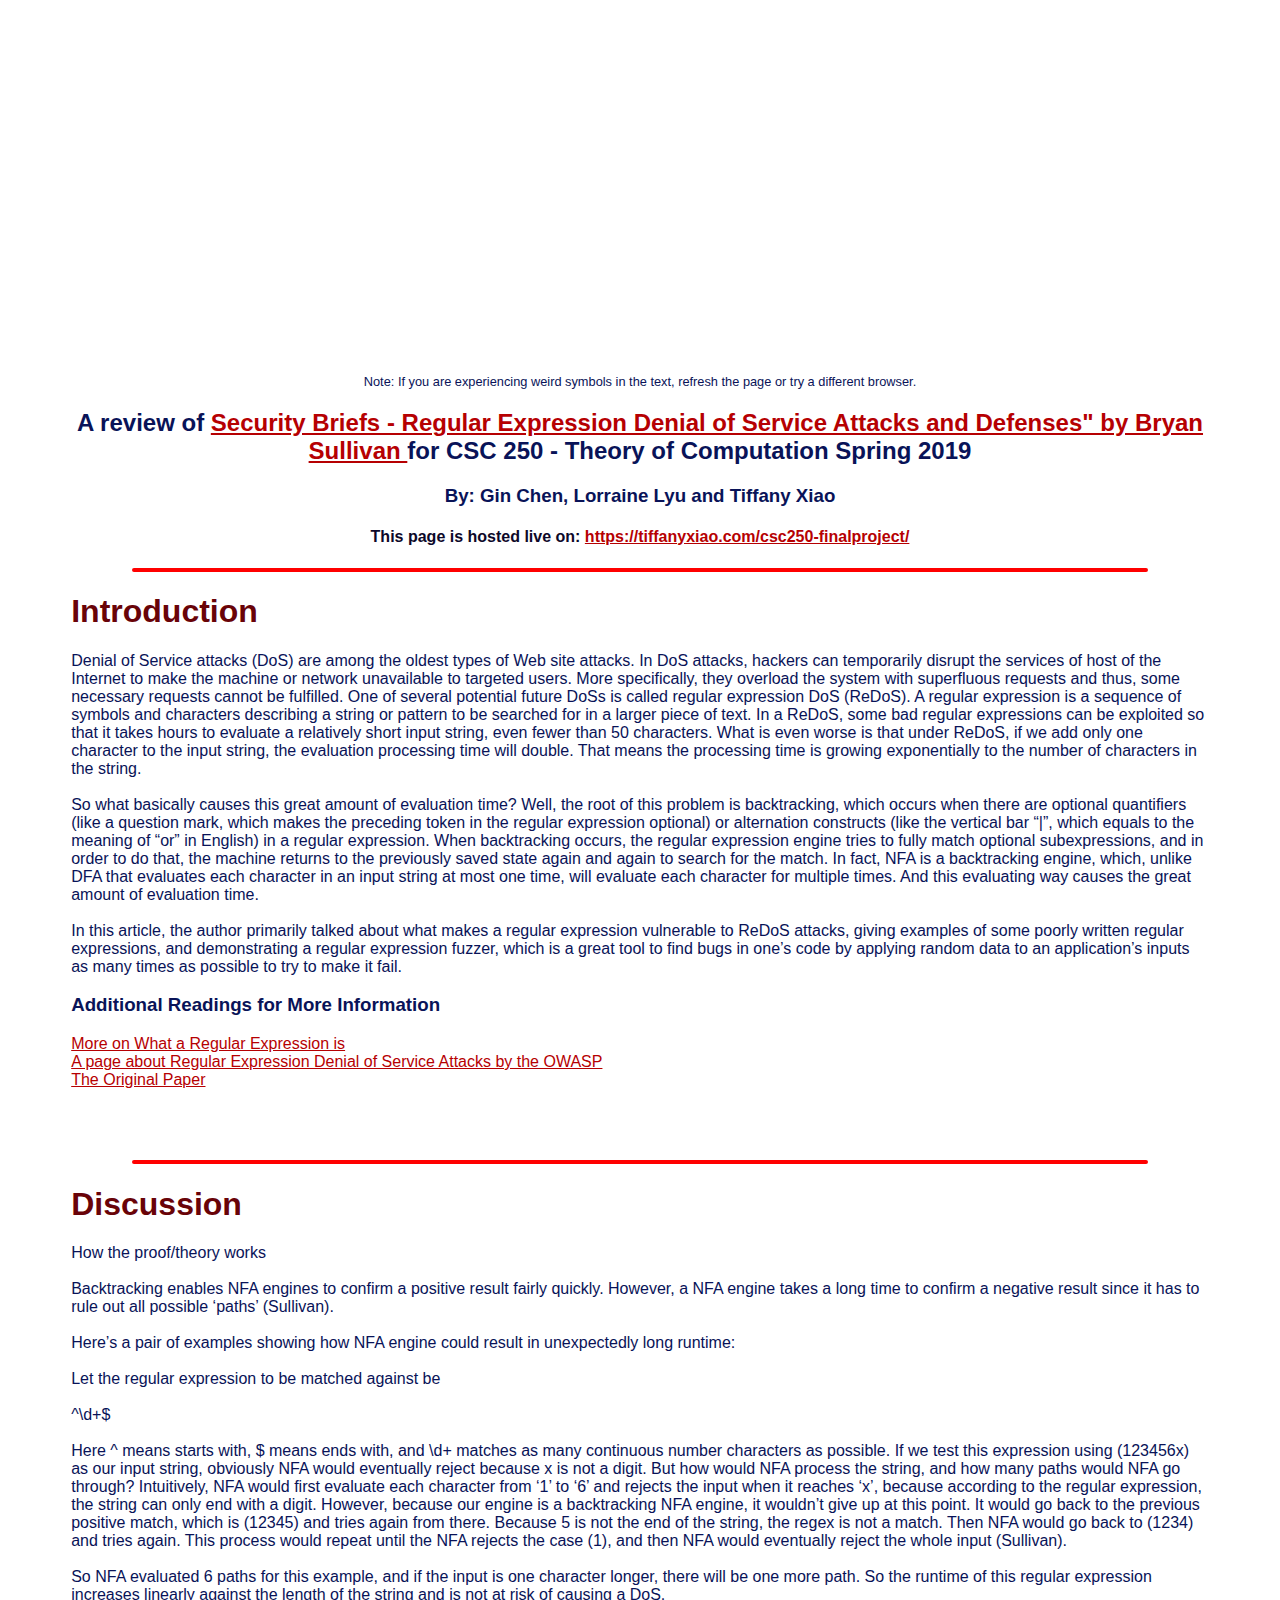
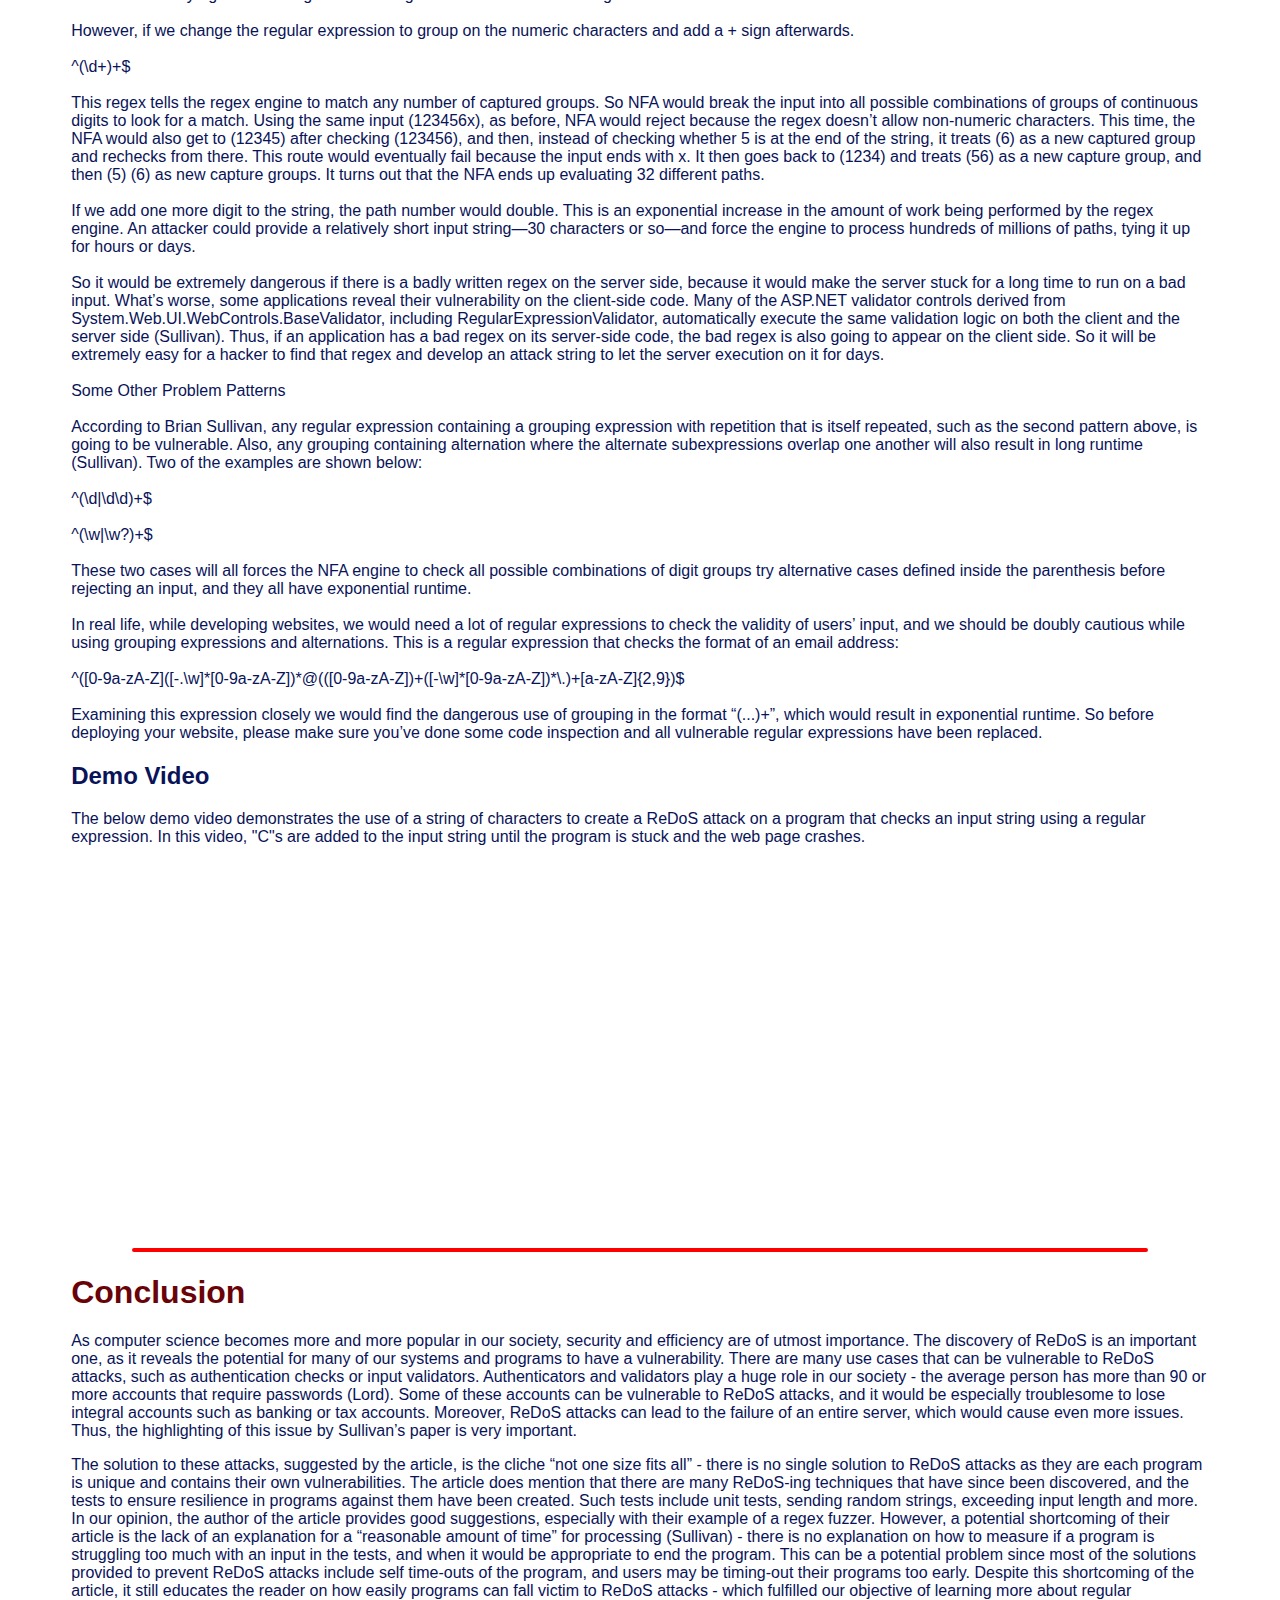
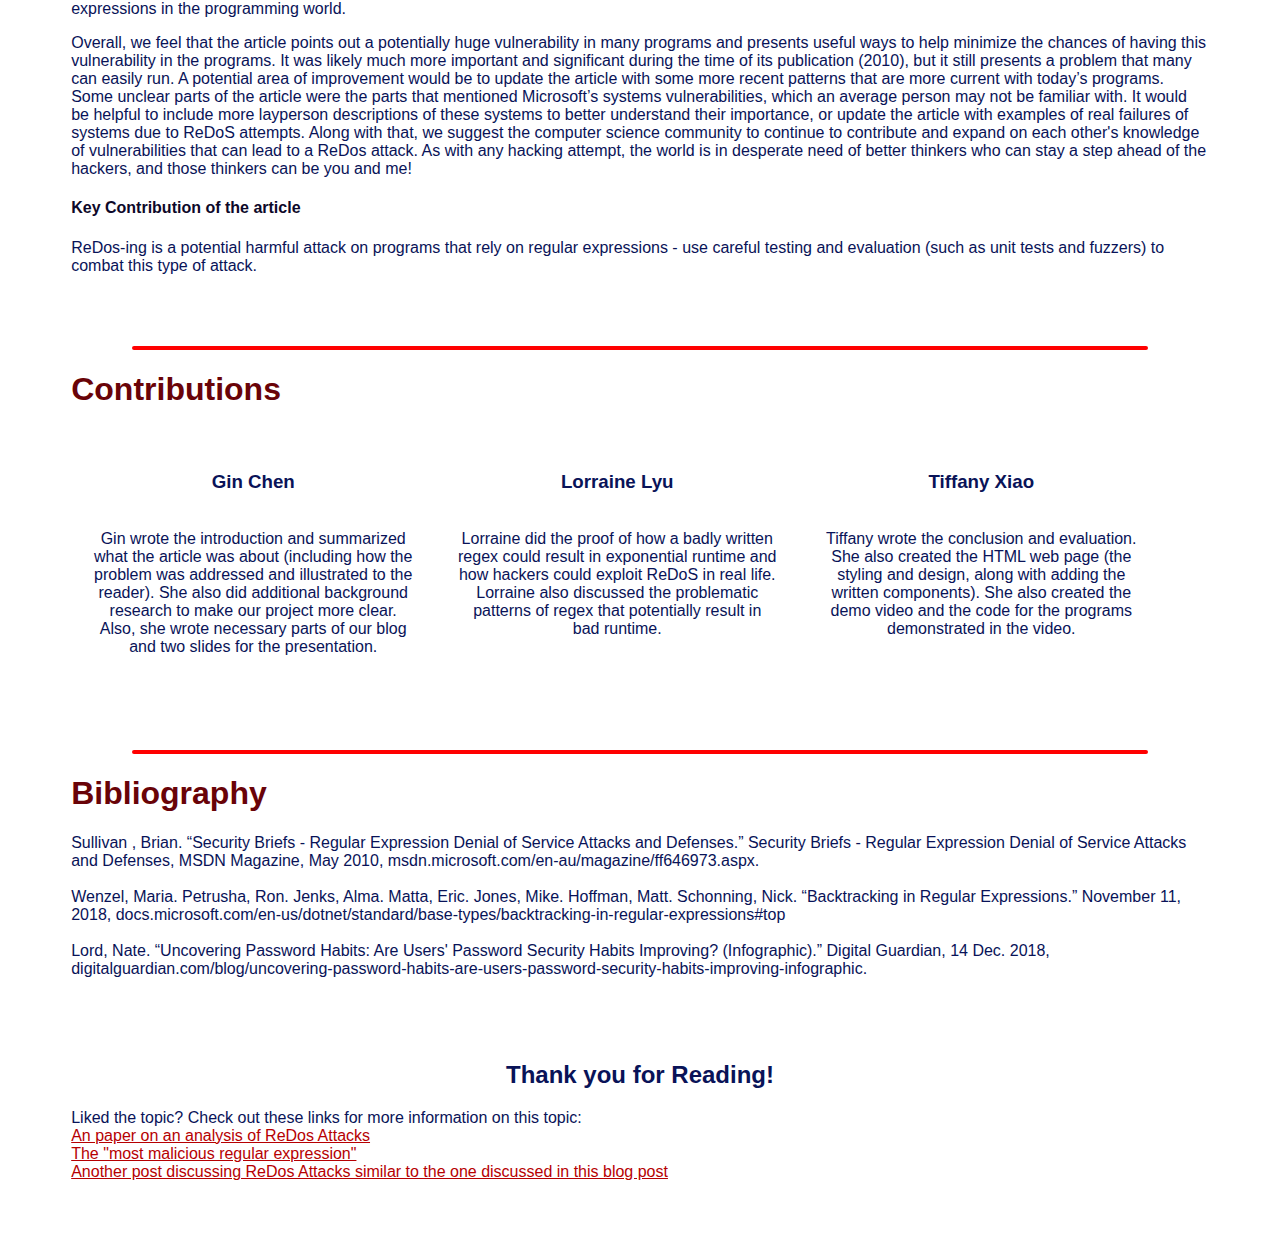
==== index.html @ 49f5975b "Updated links and removed separate style sheet." ====
<!--- PLEASE VIEW THIS HTML PAGE LIVE HERE: https://tiffanyxiao.com/csc250-finalproject/ --->
<html>
  <head>
    <title> ReDos </title>
    <style>
    *{
        font-family: Helvetica;
        color: #091358;
    }

    a{
      color:#b60002;
    }

    /* Centered text */
    .centered {
      position: absolute;
      top: 50%;
      left: 50%;
      transform: translate(-50%, -50%);
      color: white;
    }

    .container {
      position: relative;
      text-align: center;
      color: white;
      width: 100%;
      height: 40%;
      background-image: url('https://i0.wp.com/lunarpages.com/wp-content/uploads/2017/12/ddos-attacks1.jpg');
      background-repeat: no-repeat;
      background-size: 100%;
      font-size: 350%;
    }

    .content {
      text-align: left;
      padding: 5%;
      padding-top:0;
    }

    hr{
      border: 2.5px solid red;
      border-radius: 5px;
      width: 80%;
    }

    h1{
      color:#690308;
    }

    .person{
      padding: 2%;
    }

    h4{
      color:#0d0829;
    }
    </style>
  </head>
  <body>
    <div class="container">

      <!--- Source for image: https://lunarpages.com/are-ddos-defenses-winning-the-battle-against-hackers/--->
      <div class="centered">Regular Expressions for Denial of Service Attacks</div>
    </div>
    <div style="text-align: center; padding-left: 5%; padding-right: 5%;">
      <p style="font-size:80%;"> Note: If you are experiencing weird symbols in the text, refresh the page or try a different browser. </p>
      <h2> A review of <a href="https://msdn.microsoft.com/en-au/magazine/ff646973.aspx">Security Briefs - Regular Expression Denial of Service Attacks and Defenses" by Bryan Sullivan </a> for CSC 250 - Theory of Computation Spring 2019 </h2>
      <h3> By: Gin Chen, Lorraine Lyu and Tiffany Xiao </h3>
      <h4> This page is hosted live on: <a href="https://tiffanyxiao.com/csc250-finalproject/"> https://tiffanyxiao.com/csc250-finalproject/ </a></h4>
    </div>
    <hr>
    <div class="content">
      <h1> Introduction </h1>
      <p>Denial of Service attacks (DoS) are among the oldest types of Web site attacks. In DoS attacks, hackers can temporarily disrupt the services of host of the Internet to make the machine or network unavailable to targeted users. More specifically, they overload the system with superfluous requests and thus, some necessary requests cannot be fulfilled. One of several potential future DoSs is called regular expression DoS (ReDoS). A regular expression is a sequence of symbols and characters describing a string or pattern to be searched for in a larger piece of text. In a ReDoS, some bad regular expressions can be exploited so that it takes hours to evaluate a relatively short input string, even fewer than 50 characters. What is even worse is that under ReDoS, if we add only one character to the input string, the evaluation processing time will double. That means the processing time is growing exponentially to the number of characters in the string.
      <br>   <br>
            So what basically causes this great amount of evaluation time? Well, the root of this problem is backtracking, which occurs when there are optional quantifiers (like a question mark, which makes the preceding token in the regular expression optional) or alternation constructs (like the vertical bar “|”, which equals to the meaning of “or” in English) in a regular expression. When backtracking occurs, the regular expression engine tries to fully match optional subexpressions, and in order to do that, the machine returns to the previously saved state again and again to search for the match. In fact, NFA is a backtracking engine, which, unlike DFA that evaluates each character in an input string at most one time, will evaluate each character for multiple times. And this evaluating way causes the great amount of evaluation time.
      <br>   <br>
In this article, the author primarily talked about what makes a regular expression      vulnerable to ReDoS attacks, giving examples of some poorly written regular expressions, and demonstrating a regular expression fuzzer, which is a great tool to find bugs in one’s code by applying random data to an application’s inputs as many times as possible to try to make it fail.
</p>
      <h3> Additional Readings for More Information </h3>
      <a href="https://www.regular-expressions.info/"> More on What a Regular Expression is </a>
      <br>
      <a href="https://www.owasp.org/index.php/Regular_expression_Denial_of_Service_-_ReDoS"> A page about Regular Expression Denial of Service Attacks by the OWASP </a>
      <br>
      <a href="https://msdn.microsoft.com/en-au/magazine/ff646973.aspx"> The Original Paper </a>
    </div>
    <hr>
    <div class="content">
      <h1> Discussion </h1>
      <p>How the proof/theory works <br><br>
Backtracking enables NFA engines to confirm a positive result fairly quickly. However, a NFA engine takes a long time to confirm a negative result since it has to rule out all possible ‘paths’ (Sullivan).
<br><br>
Here’s a pair of examples showing how NFA engine could result in unexpectedly long runtime:
<br><br>
Let the regular expression to be matched against be
<br><br>
^\d+$
<br><br>
Here ^ means starts with, $ means ends with, and \d+ matches as many continuous number characters as possible. If we test this expression using (123456x) as our input string, obviously NFA would eventually reject because x is not a digit. But how would NFA process the string, and how many paths would NFA go through? Intuitively, NFA would first evaluate each character from ‘1’ to ‘6’ and rejects the input when it reaches ‘x’, because according to the regular expression, the string can only end with a digit. However, because our engine is a backtracking NFA engine, it wouldn’t give up at this point. It would go back to the previous positive match, which is (12345) and tries again from there. Because 5 is not the end of the string, the regex is not a match. Then NFA would go back to (1234) and tries again. This process would repeat until the NFA rejects the case (1), and then NFA would eventually reject the whole input (Sullivan).
<br><br>
So NFA evaluated 6 paths for this example, and if the input is one character longer, there will be one more path. So the runtime of this regular expression increases linearly against the length of the string and is not at risk of causing a DoS.
<br><br>
However, if we change the regular expression to group on the numeric characters and add a + sign afterwards.
<br><br>
^(\d+)+$
<br><br>
This regex tells the regex engine to match any number of captured groups. So NFA would break the input into all possible combinations of groups of continuous digits to look for a match. Using the same input (123456x), as before, NFA would reject because the regex doesn’t allow non-numeric characters. This time, the NFA would also get to (12345) after checking (123456), and then, instead of checking whether 5 is at the end of the string, it treats (6) as a new captured group and rechecks from there. This route would eventually fail because the input ends with x. It then goes back to (1234) and treats (56) as a new capture group, and then (5) (6) as new capture groups. It turns out that the NFA ends up evaluating 32 different paths.
<br><br>
If we add one more digit to the string, the path number would double. This is an exponential increase in the amount of work being performed by the regex engine. An attacker could provide a relatively short input string—30 characters or so—and force the engine to process hundreds of millions of paths, tying it up for hours or days.
<br><br>
So it would be extremely dangerous if there is a badly written regex on the server side, because it would make the server stuck for a long time to run on a bad input. What’s worse, some applications reveal their vulnerability on the client-side code. Many of the ASP.NET validator controls derived from System.Web.UI.WebControls.BaseValidator, including RegularExpressionValidator, automatically execute the same validation logic on both the client and the server side (Sullivan). Thus, if an application has a bad regex on its server-side code, the bad regex is also going to appear on the client side. So it will be extremely easy for a hacker to find that regex and develop an attack string to let the server execution on it for days.
<br><br>
Some Other Problem Patterns
<br><br>
According to Brian Sullivan, any regular expression containing a grouping expression with repetition that is itself repeated, such as the second pattern above, is going to be vulnerable. Also, any grouping containing alternation where the alternate subexpressions overlap one another will also result in long runtime (Sullivan). Two of the examples are shown below:
<br><br>
^(\d|\d\d)+$
<br><br>
^(\w|\w?)+$
<br><br>
These two cases will all forces the NFA engine to check all possible combinations of digit groups try alternative cases defined inside the parenthesis before rejecting an input, and they all have exponential runtime.
<br><br>
In real life, while developing websites, we would need a lot of regular expressions to check the validity of users’ input, and we should be doubly cautious while using grouping expressions and alternations. This is a regular expression that checks the format of an email address:
<br><br>
^([0-9a-zA-Z]([-.\w]*[0-9a-zA-Z])*@(([0-9a-zA-Z])+([-\w]*[0-9a-zA-Z])*\.)+[a-zA-Z]{2,9})$
<br><br>
Examining this expression closely we would find the dangerous use of grouping in the format “(...)+”, which would result in exponential runtime. So before deploying your website, please make sure you’ve done some code inspection and all vulnerable regular expressions have been replaced.
</p>
      <h2> Demo Video </h2>
      <p> The below demo video demonstrates the use of a string of characters to create a ReDoS attack on a program that checks an input string using a regular expression. In this video, "C"s are added to the input string until the program is stuck and the web page crashes.
      <center>
      <iframe width="560" height="315" src="https://www.youtube.com/embed/kdq8H41bVOM" frameborder="0" allow="accelerometer; autoplay; encrypted-media; gyroscope; picture-in-picture" allowfullscreen></iframe>
      </center>
    </div>
    <hr>
    <div class="content">
      <h1> Conclusion </h1>
      <p>
        As computer science becomes more and more popular in our society, security and efficiency are of utmost importance. The discovery of ReDoS is an important one, as it reveals the potential for many of our systems and programs to have a vulnerability. There are many use cases that can be vulnerable to ReDoS attacks, such as authentication checks or input validators. Authenticators and validators play a huge role in our society - the average person has more than 90 or more accounts that require passwords (Lord). Some of these accounts can be vulnerable to ReDoS attacks, and it would be especially troublesome to lose integral accounts such as banking or tax accounts. Moreover, ReDoS attacks can lead to the failure of an entire server, which would cause even more issues. Thus, the highlighting of this issue by Sullivan’s paper is very important.
      </p>
      <p>
        The solution to these attacks, suggested by the article, is the cliche “not one size fits all” - there is no single solution to ReDoS attacks as they are each program is unique and contains their own vulnerabilities. The article does mention that there are many ReDoS-ing techniques that have since been discovered, and the tests to ensure resilience in programs against them have been created. Such tests include unit tests, sending random strings, exceeding input length and more. In our opinion, the author of the article provides good suggestions, especially with their example of a regex fuzzer. However, a potential shortcoming of their article is the lack of an explanation for a “reasonable amount of time” for processing (Sullivan) - there is no explanation on how to measure if a program is struggling too much with an input in the tests, and when it would be appropriate to end the program. This can be a potential problem since most of the solutions provided to prevent ReDoS attacks include self time-outs of the program, and users may be timing-out their programs too early. Despite this shortcoming of the article, it still educates the reader on how easily programs can fall victim to ReDoS attacks - which fulfilled our objective of learning more about regular expressions in the programming world.
      </p>
      <p>
        Overall, we feel that the article points out a potentially huge vulnerability in many programs and presents useful ways to help minimize the chances of having this vulnerability in the programs. It was likely much more important and significant during the time of its publication (2010), but it still presents a problem that many can easily run. A potential area of improvement would be to update the article with some more recent patterns that are more current with today’s programs. Some unclear parts of the article were the parts that mentioned Microsoft’s systems vulnerabilities, which an average person may not be familiar with. It would be helpful to include more layperson descriptions of these systems to better understand their importance, or update the article with examples of real failures of systems due to ReDoS attempts. Along with that, we suggest the computer science community to continue to contribute and expand on each other's knowledge of vulnerabilities that can lead to a ReDos attack. As with any hacking attempt, the world is in desperate need of better thinkers who can stay a step ahead of the hackers, and those thinkers can be you and me!
      </p>
      <h4>Key Contribution of the article </h4>
      ReDos-ing is a potential harmful attack on programs that rely on regular expressions - use careful testing and evaluation (such as unit tests and fuzzers) to combat this type of attack.
    </div>
    <hr>
    <div class="content">
      <h1> Contributions </h1>
      <center>
      <div style="width: 100%;">
       <div class = "person" style="float: left; width: 28%;">
         <h3>Gin Chen</h3>
         <br>
         Gin wrote the introduction and summarized what the article was about (including how the problem was addressed and illustrated to the reader). She also did additional background research to make our project more clear. Also, she wrote necessary parts of our blog and two slides for the presentation.
       </div>
       <div class = "person" style="float: left; width: 28%;">
         <h3> Lorraine Lyu </h3>
         <br>
         Lorraine did the proof of how a badly written regex could result in exponential runtime and how hackers could exploit ReDoS in real life. Lorraine also discussed the problematic patterns of regex that potentially result in bad runtime.
       </div>
       <div class = "person" style="float: left; width: 28%;">
         <h3>Tiffany Xiao </h3>
         <br>
         Tiffany wrote the conclusion and evaluation. She also created the HTML web page (the styling and design, along with adding the written components). She also created the demo video and the code for the programs demonstrated in the video.
         </div>
       <br style="clear: left;" />
      </div>
      </center>
    </div>
    <hr>
    <div class="content">
      <h1> Bibliography </h1>
      Sullivan , Brian. “Security Briefs - Regular Expression Denial of Service Attacks and Defenses.” Security Briefs - Regular Expression Denial of Service Attacks and Defenses, MSDN Magazine, May 2010, msdn.microsoft.com/en-au/magazine/ff646973.aspx.
      <br>  <br>
      Wenzel, Maria. Petrusha, Ron. Jenks, Alma. Matta, Eric. Jones, Mike. Hoffman, Matt. Schonning, Nick. “Backtracking in Regular Expressions.” November 11, 2018, docs.microsoft.com/en-us/dotnet/standard/base-types/backtracking-in-regular-expressions#top
      <br>    <br>
      Lord, Nate. “Uncovering Password Habits: Are Users' Password Security Habits Improving? (Infographic).” Digital Guardian, 14 Dec. 2018, digitalguardian.com/blog/uncovering-password-habits-are-users-password-security-habits-improving-infographic.

    </div>
    <div class="content">
    <center> <h2> Thank you for Reading! </h2> </center>

    Liked the topic? Check out these links for more information on this topic:
    <br>
    <a href="https://arxiv.org/pdf/1301.0849.pdf"> An paper on an analysis of ReDos Attacks </a>
    <br>
    <a href="http://blog.mgm-tp.com/2012/06/regexp-java-puzzler-2/"> The "most malicious regular expression" </a>
    <br>
    <a href="https://dzone.com/articles/regular-expressions-denial"> Another post discussing ReDos Attacks similar to the one discussed in this blog post </a>

    </div>
  </body>
</html>
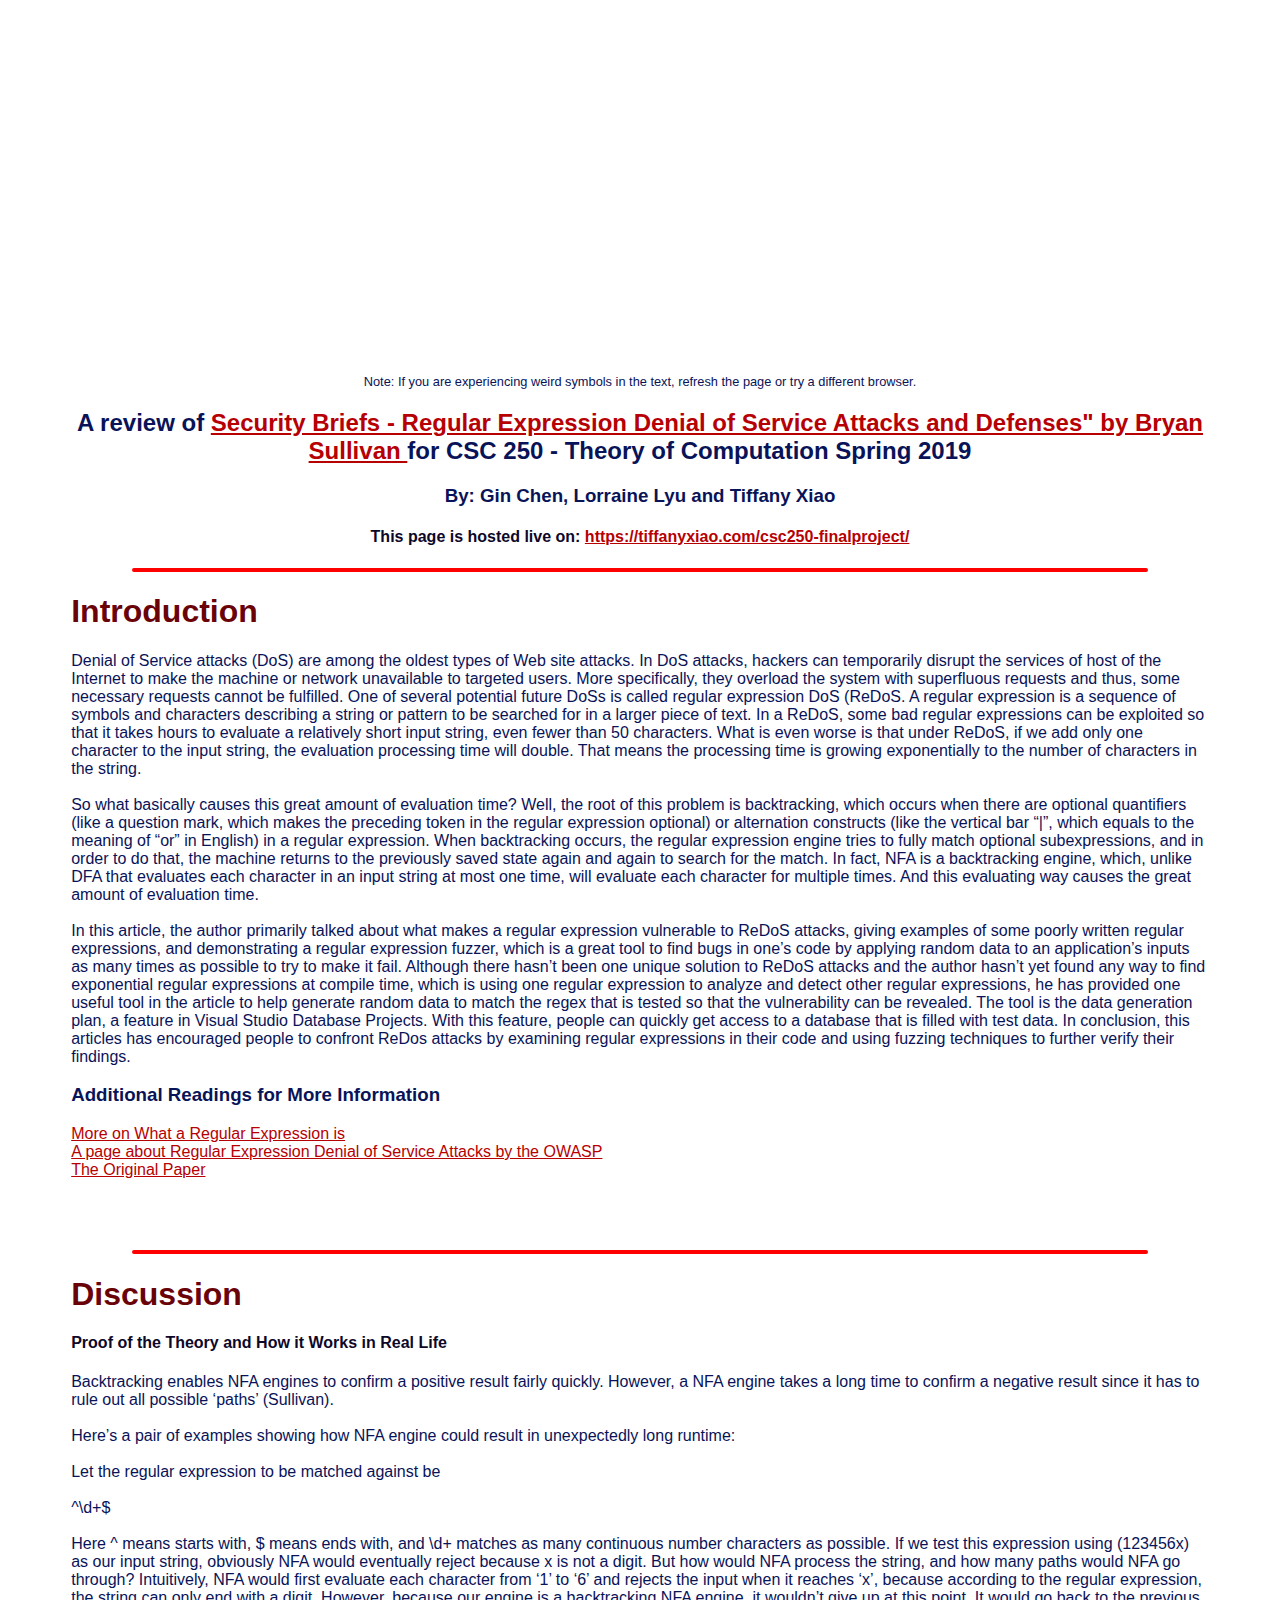
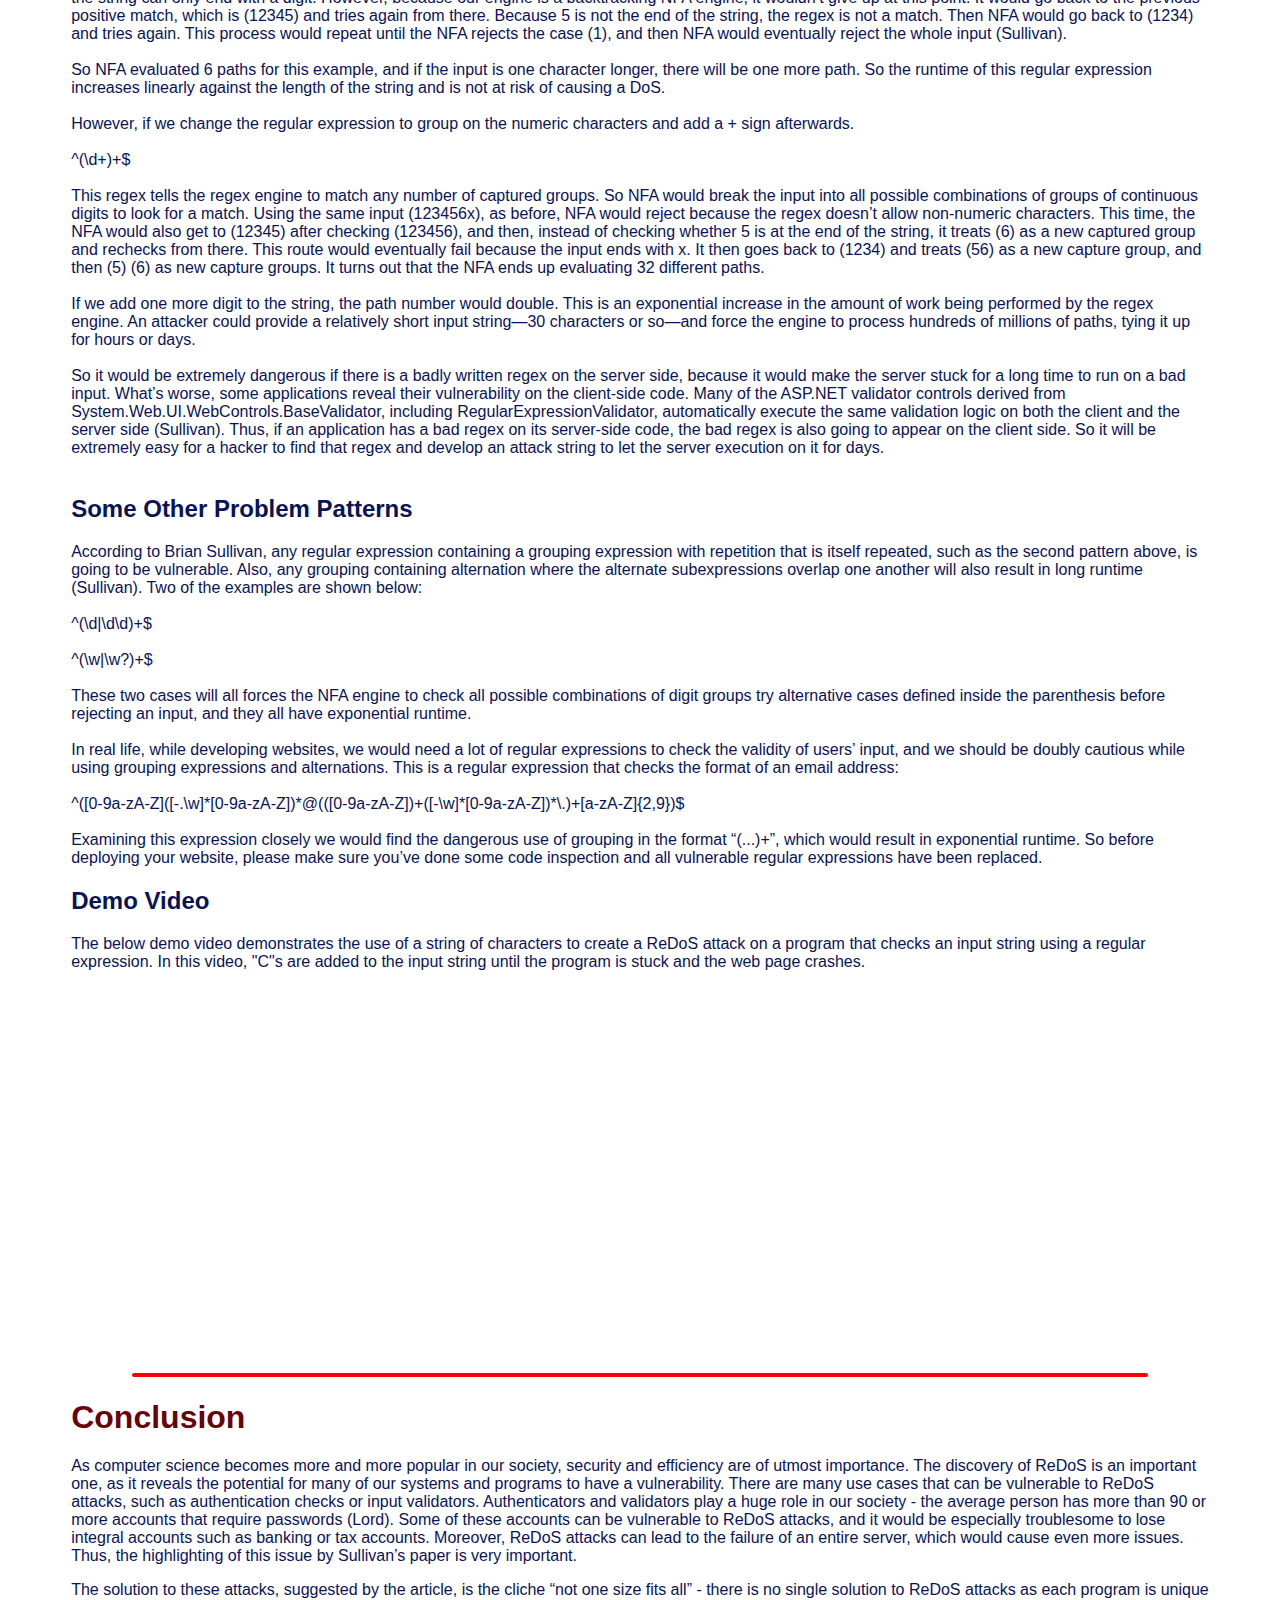
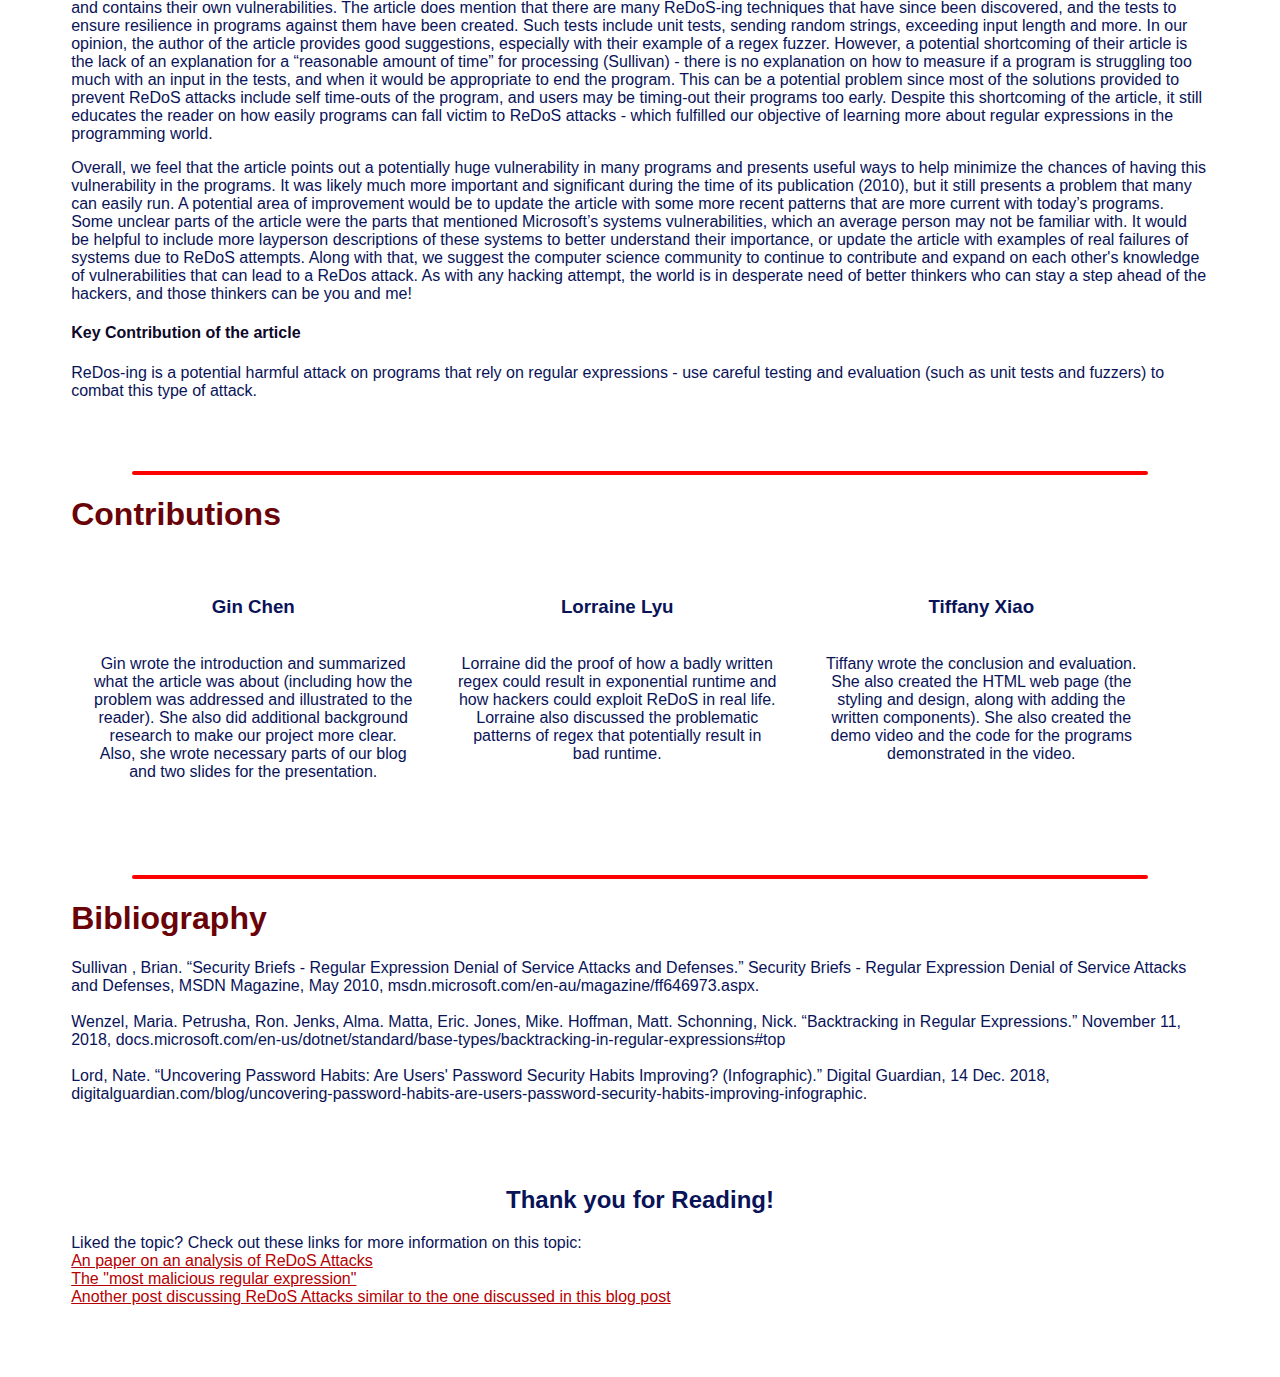
==== commit 24e9cde3: "Changed capitalization of a few words." ====
--- a/index.html
+++ b/index.html
@@ -73,11 +73,14 @@
     <hr>
     <div class="content">
       <h1> Introduction </h1>
-      <p>Denial of Service attacks (DoS) are among the oldest types of Web site attacks. In DoS attacks, hackers can temporarily disrupt the services of host of the Internet to make the machine or network unavailable to targeted users. More specifically, they overload the system with superfluous requests and thus, some necessary requests cannot be fulfilled. One of several potential future DoSs is called regular expression DoS (ReDoS). A regular expression is a sequence of symbols and characters describing a string or pattern to be searched for in a larger piece of text. In a ReDoS, some bad regular expressions can be exploited so that it takes hours to evaluate a relatively short input string, even fewer than 50 characters. What is even worse is that under ReDoS, if we add only one character to the input string, the evaluation processing time will double. That means the processing time is growing exponentially to the number of characters in the string.
+<p>Denial of Service attacks (DoS) are among the oldest types of Web site attacks. In DoS attacks, hackers can temporarily disrupt the services of host of the Internet to make the machine or network unavailable to targeted users. More specifically, they overload the system with superfluous requests and thus, some necessary requests cannot be fulfilled. One of several potential future DoSs is called regular expression DoS (ReDoS. A regular expression is a sequence of symbols and characters describing a string or pattern to be searched for in a larger piece of text. In a ReDoS, some bad regular expressions can be exploited so that it takes hours to evaluate a relatively short input string, even fewer than 50 characters. What is even worse is that under ReDoS, if we add only one character to the input string, the evaluation processing time will double. That means the processing time is growing exponentially to the number of characters in the string.
+
       <br>   <br>
-            So what basically causes this great amount of evaluation time? Well, the root of this problem is backtracking, which occurs when there are optional quantifiers (like a question mark, which makes the preceding token in the regular expression optional) or alternation constructs (like the vertical bar “|”, which equals to the meaning of “or” in English) in a regular expression. When backtracking occurs, the regular expression engine tries to fully match optional subexpressions, and in order to do that, the machine returns to the previously saved state again and again to search for the match. In fact, NFA is a backtracking engine, which, unlike DFA that evaluates each character in an input string at most one time, will evaluate each character for multiple times. And this evaluating way causes the great amount of evaluation time.
+      So what basically causes this great amount of evaluation time? Well, the root of this problem is backtracking, which occurs when there are optional quantifiers (like a question mark, which makes the preceding token in the regular expression optional) or alternation constructs (like the vertical bar “|”, which equals to the meaning of “or” in English) in a regular expression. When backtracking occurs, the regular expression engine tries to fully match optional subexpressions, and in order to do that, the machine returns to the previously saved state again and again to search for the match. In fact, NFA is a backtracking engine, which, unlike DFA that evaluates each character in an input string at most one time, will evaluate each character for multiple times. And this evaluating way causes the great amount of evaluation time.
+
       <br>   <br>
-In this article, the author primarily talked about what makes a regular expression      vulnerable to ReDoS attacks, giving examples of some poorly written regular expressions, and demonstrating a regular expression fuzzer, which is a great tool to find bugs in one’s code by applying random data to an application’s inputs as many times as possible to try to make it fail.
+      In this article, the author primarily talked about what makes a regular expression      vulnerable to ReDoS attacks, giving examples of some poorly written regular expressions, and demonstrating a regular expression fuzzer, which is a great tool to find bugs in one’s code by applying random data to an application’s inputs as many times as possible to try to make it fail. Although there hasn’t been one unique solution to ReDoS attacks and the author hasn’t yet found any way to find exponential regular expressions at compile time, which is using one regular expression to analyze and detect other regular expressions, he has provided one useful tool in the article to help generate random data to match the regex that is tested so that the vulnerability can be revealed. The tool is the data generation plan, a feature in Visual Studio Database Projects. With this feature, people can quickly get access to a database that is filled with test data. In conclusion, this articles has encouraged people to confront ReDos attacks by examining regular expressions in their code and using fuzzing techniques to further verify their findings.
+
 </p>
       <h3> Additional Readings for More Information </h3>
       <a href="https://www.regular-expressions.info/"> More on What a Regular Expression is </a>
@@ -89,7 +92,7 @@
     <hr>
     <div class="content">
       <h1> Discussion </h1>
-      <p>How the proof/theory works <br><br>
+      <p><h4>Proof of the Theory and How it Works in Real Life</h4>
 Backtracking enables NFA engines to confirm a positive result fairly quickly. However, a NFA engine takes a long time to confirm a negative result since it has to rule out all possible ‘paths’ (Sullivan).
 <br><br>
 Here’s a pair of examples showing how NFA engine could result in unexpectedly long runtime:
@@ -112,8 +115,7 @@
 <br><br>
 So it would be extremely dangerous if there is a badly written regex on the server side, because it would make the server stuck for a long time to run on a bad input. What’s worse, some applications reveal their vulnerability on the client-side code. Many of the ASP.NET validator controls derived from System.Web.UI.WebControls.BaseValidator, including RegularExpressionValidator, automatically execute the same validation logic on both the client and the server side (Sullivan). Thus, if an application has a bad regex on its server-side code, the bad regex is also going to appear on the client side. So it will be extremely easy for a hacker to find that regex and develop an attack string to let the server execution on it for days.
 <br><br>
-Some Other Problem Patterns
-<br><br>
+<h2>Some Other Problem Patterns</h2>
 According to Brian Sullivan, any regular expression containing a grouping expression with repetition that is itself repeated, such as the second pattern above, is going to be vulnerable. Also, any grouping containing alternation where the alternate subexpressions overlap one another will also result in long runtime (Sullivan). Two of the examples are shown below:
 <br><br>
 ^(\d|\d\d)+$
@@ -141,7 +143,7 @@
         As computer science becomes more and more popular in our society, security and efficiency are of utmost importance. The discovery of ReDoS is an important one, as it reveals the potential for many of our systems and programs to have a vulnerability. There are many use cases that can be vulnerable to ReDoS attacks, such as authentication checks or input validators. Authenticators and validators play a huge role in our society - the average person has more than 90 or more accounts that require passwords (Lord). Some of these accounts can be vulnerable to ReDoS attacks, and it would be especially troublesome to lose integral accounts such as banking or tax accounts. Moreover, ReDoS attacks can lead to the failure of an entire server, which would cause even more issues. Thus, the highlighting of this issue by Sullivan’s paper is very important.
       </p>
       <p>
-        The solution to these attacks, suggested by the article, is the cliche “not one size fits all” - there is no single solution to ReDoS attacks as they are each program is unique and contains their own vulnerabilities. The article does mention that there are many ReDoS-ing techniques that have since been discovered, and the tests to ensure resilience in programs against them have been created. Such tests include unit tests, sending random strings, exceeding input length and more. In our opinion, the author of the article provides good suggestions, especially with their example of a regex fuzzer. However, a potential shortcoming of their article is the lack of an explanation for a “reasonable amount of time” for processing (Sullivan) - there is no explanation on how to measure if a program is struggling too much with an input in the tests, and when it would be appropriate to end the program. This can be a potential problem since most of the solutions provided to prevent ReDoS attacks include self time-outs of the program, and users may be timing-out their programs too early. Despite this shortcoming of the article, it still educates the reader on how easily programs can fall victim to ReDoS attacks - which fulfilled our objective of learning more about regular expressions in the programming world.
+        The solution to these attacks, suggested by the article, is the cliche “not one size fits all” - there is no single solution to ReDoS attacks as each program is unique and contains their own vulnerabilities. The article does mention that there are many ReDoS-ing techniques that have since been discovered, and the tests to ensure resilience in programs against them have been created. Such tests include unit tests, sending random strings, exceeding input length and more. In our opinion, the author of the article provides good suggestions, especially with their example of a regex fuzzer. However, a potential shortcoming of their article is the lack of an explanation for a “reasonable amount of time” for processing (Sullivan) - there is no explanation on how to measure if a program is struggling too much with an input in the tests, and when it would be appropriate to end the program. This can be a potential problem since most of the solutions provided to prevent ReDoS attacks include self time-outs of the program, and users may be timing-out their programs too early. Despite this shortcoming of the article, it still educates the reader on how easily programs can fall victim to ReDoS attacks - which fulfilled our objective of learning more about regular expressions in the programming world.
       </p>
       <p>
         Overall, we feel that the article points out a potentially huge vulnerability in many programs and presents useful ways to help minimize the chances of having this vulnerability in the programs. It was likely much more important and significant during the time of its publication (2010), but it still presents a problem that many can easily run. A potential area of improvement would be to update the article with some more recent patterns that are more current with today’s programs. Some unclear parts of the article were the parts that mentioned Microsoft’s systems vulnerabilities, which an average person may not be familiar with. It would be helpful to include more layperson descriptions of these systems to better understand their importance, or update the article with examples of real failures of systems due to ReDoS attempts. Along with that, we suggest the computer science community to continue to contribute and expand on each other's knowledge of vulnerabilities that can lead to a ReDos attack. As with any hacking attempt, the world is in desperate need of better thinkers who can stay a step ahead of the hackers, and those thinkers can be you and me!
@@ -188,11 +190,11 @@
 
     Liked the topic? Check out these links for more information on this topic:
     <br>
-    <a href="https://arxiv.org/pdf/1301.0849.pdf"> An paper on an analysis of ReDos Attacks </a>
+    <a href="https://arxiv.org/pdf/1301.0849.pdf"> An paper on an analysis of ReDoS Attacks </a>
     <br>
     <a href="http://blog.mgm-tp.com/2012/06/regexp-java-puzzler-2/"> The "most malicious regular expression" </a>
     <br>
-    <a href="https://dzone.com/articles/regular-expressions-denial"> Another post discussing ReDos Attacks similar to the one discussed in this blog post </a>
+    <a href="https://dzone.com/articles/regular-expressions-denial"> Another post discussing ReDoS Attacks similar to the one discussed in this blog post </a>
 
     </div>
   </body>
